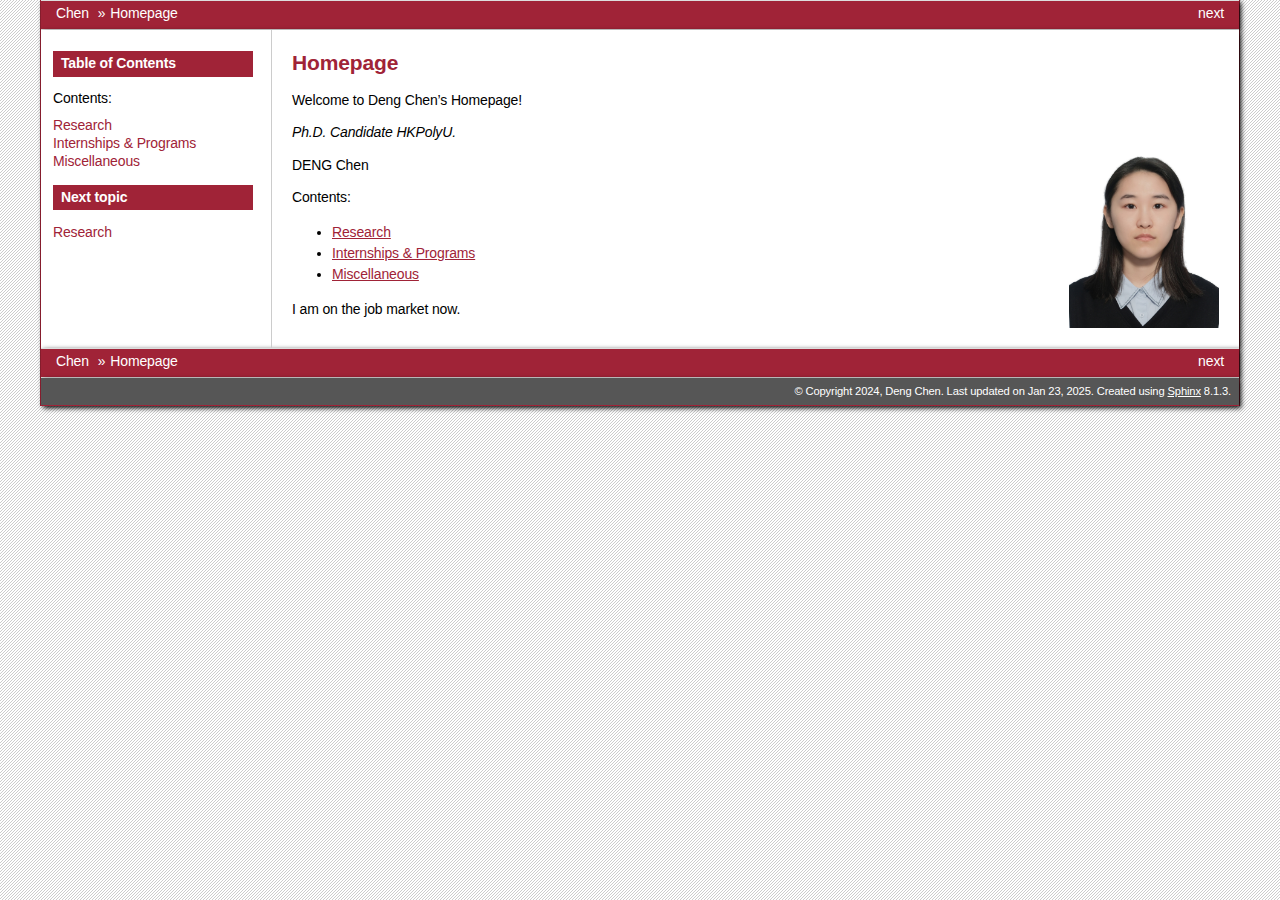
==== index.html @ 96012778 "Deploying to gh-pages from @ chen-deng-ss/chen-deng-ss.github.io@fb61d0dcb53f3909e75bddfd0dcab3e0628" ====
<!DOCTYPE html>

<html lang="en" data-content_root="./">
  <head>
    <meta charset="utf-8" />
    <meta name="viewport" content="width=device-width, initial-scale=1.0" /><meta name="viewport" content="width=device-width, initial-scale=1" />

    <title>Homepage &#8212; Chen</title>
    <link rel="stylesheet" type="text/css" href="_static/pygments.css?v=03e43079" />
    <link rel="stylesheet" type="text/css" href="_static/bizstyle.css?v=f5b319bf" />
    
    <script src="_static/documentation_options.js?v=5929fcd5"></script>
    <script src="_static/doctools.js?v=9bcbadda"></script>
    <script src="_static/sphinx_highlight.js?v=dc90522c"></script>
    <script src="_static/bizstyle.js"></script>
    <link rel="search" title="Search" href="search.html" />
    <link rel="next" title="Research" href="Research.html" />
    <meta name="viewport" content="width=device-width,initial-scale=1.0" />
    <!--[if lt IE 9]>
    <script src="_static/css3-mediaqueries.js"></script>
    <![endif]-->
  </head><body>
    <div class="related" role="navigation" aria-label="Related">
      <h3>Navigation</h3>
      <ul>
        <li class="right" style="margin-right: 10px">
          <a href="Research.html" title="Research"
             accesskey="N">next</a></li>
        <li class="nav-item nav-item-0"><a href="#">Chen</a> &#187;</li>
        <li class="nav-item nav-item-this"><a href="">Homepage</a></li> 
      </ul>
    </div>  

    <div class="document">
      <div class="documentwrapper">
        <div class="bodywrapper">
          <div class="body" role="main">
            
  <section id="homepage">
<h1>Homepage<a class="headerlink" href="#homepage" title="Link to this heading">¶</a></h1>
<p>Welcome to Deng Chen’s Homepage!</p>
<a class="reference internal image-reference" href="_images/35-49.jpg"><img alt="_images/35-49.jpg" class="align-right" src="_images/35-49.jpg" style="width: 150px;" />
</a>
<p><em>Ph.D. Candidate HKPolyU.</em></p>
<p>DENG Chen</p>
<div class="toctree-wrapper compound">
<p class="caption" role="heading"><span class="caption-text">Contents:</span></p>
<ul>
<li class="toctree-l1"><a class="reference internal" href="Research.html">Research</a></li>
<li class="toctree-l1"><a class="reference internal" href="intern.html">Internships &amp; Programs</a></li>
<li class="toctree-l1"><a class="reference internal" href="Miscellaneous.html">Miscellaneous</a></li>
</ul>
</div>
<p>I am on the job market now.</p>
</section>


            <div class="clearer"></div>
          </div>
        </div>
      </div>
      <div class="sphinxsidebar" role="navigation" aria-label="Main">
        <div class="sphinxsidebarwrapper">
  <div>
    <h3><a href="#">Table of Contents</a></h3>
    <p class="caption" role="heading"><span class="caption-text">Contents:</span></p>
<ul>
<li class="toctree-l1"><a class="reference internal" href="Research.html">Research</a></li>
<li class="toctree-l1"><a class="reference internal" href="intern.html">Internships &amp; Programs</a></li>
<li class="toctree-l1"><a class="reference internal" href="Miscellaneous.html">Miscellaneous</a></li>
</ul>

  </div>
  <div>
    <h4>Next topic</h4>
    <p class="topless"><a href="Research.html"
                          title="next chapter">Research</a></p>
  </div>
        </div>
      </div>
      <div class="clearer"></div>
    </div>
    <div class="related" role="navigation" aria-label="Related">
      <h3>Navigation</h3>
      <ul>
        <li class="right" style="margin-right: 10px">
          <a href="Research.html" title="Research"
             >next</a></li>
        <li class="nav-item nav-item-0"><a href="#">Chen</a> &#187;</li>
        <li class="nav-item nav-item-this"><a href="">Homepage</a></li> 
      </ul>
    </div>

    <div class="footer" role="contentinfo">
    &#169; Copyright 2024, Deng Chen.
      Last updated on Jan 23, 2025.
      Created using <a href="https://www.sphinx-doc.org/">Sphinx</a> 8.1.3.
    </div>



  </body>
</html>
---- _static/pygments.css ----
pre { line-height: 125%; }
td.linenos .normal { color: inherit; background-color: transparent; padding-left: 5px; padding-right: 5px; }
span.linenos { color: inherit; background-color: transparent; padding-left: 5px; padding-right: 5px; }
td.linenos .special { color: #000000; background-color: #ffffc0; padding-left: 5px; padding-right: 5px; }
span.linenos.special { color: #000000; background-color: #ffffc0; padding-left: 5px; padding-right: 5px; }
.highlight .hll { background-color: #ffffcc }
.highlight { background: #eeffcc; }
.highlight .c { color: #408090; font-style: italic } /* Comment */
.highlight .err { border: 1px solid #F00 } /* Error */
.highlight .k { color: #007020; font-weight: bold } /* Keyword */
.highlight .o { color: #666 } /* Operator */
.highlight .ch { color: #408090; font-style: italic } /* Comment.Hashbang */
.highlight .cm { color: #408090; font-style: italic } /* Comment.Multiline */
.highlight .cp { color: #007020 } /* Comment.Preproc */
.highlight .cpf { color: #408090; font-style: italic } /* Comment.PreprocFile */
.highlight .c1 { color: #408090; font-style: italic } /* Comment.Single */
.highlight .cs { color: #408090; background-color: #FFF0F0 } /* Comment.Special */
.highlight .gd { color: #A00000 } /* Generic.Deleted */
.highlight .ge { font-style: italic } /* Generic.Emph */
.highlight .ges { font-weight: bold; font-style: italic } /* Generic.EmphStrong */
.highlight .gr { color: #F00 } /* Generic.Error */
.highlight .gh { color: #000080; font-weight: bold } /* Generic.Heading */
.highlight .gi { color: #00A000 } /* Generic.Inserted */
.highlight .go { color: #333 } /* Generic.Output */
.highlight .gp { color: #C65D09; font-weight: bold } /* Generic.Prompt */
.highlight .gs { font-weight: bold } /* Generic.Strong */
.highlight .gu { color: #800080; font-weight: bold } /* Generic.Subheading */
.highlight .gt { color: #04D } /* Generic.Traceback */
.highlight .kc { color: #007020; font-weight: bold } /* Keyword.Constant */
.highlight .kd { color: #007020; font-weight: bold } /* Keyword.Declaration */
.highlight .kn { color: #007020; font-weight: bold } /* Keyword.Namespace */
.highlight .kp { color: #007020 } /* Keyword.Pseudo */
.highlight .kr { color: #007020; font-weight: bold } /* Keyword.Reserved */
.highlight .kt { color: #902000 } /* Keyword.Type */
.highlight .m { color: #208050 } /* Literal.Number */
.highlight .s { color: #4070A0 } /* Literal.String */
.highlight .na { color: #4070A0 } /* Name.Attribute */
.highlight .nb { color: #007020 } /* Name.Builtin */
.highlight .nc { color: #0E84B5; font-weight: bold } /* Name.Class */
.highlight .no { color: #60ADD5 } /* Name.Constant */
.highlight .nd { color: #555; font-weight: bold } /* Name.Decorator */
.highlight .ni { color: #D55537; font-weight: bold } /* Name.Entity */
.highlight .ne { color: #007020 } /* Name.Exception */
.highlight .nf { color: #06287E } /* Name.Function */
.highlight .nl { color: #002070; font-weight: bold } /* Name.Label */
.highlight .nn { color: #0E84B5; font-weight: bold } /* Name.Namespace */
.highlight .nt { color: #062873; font-weight: bold } /* Name.Tag */
.highlight .nv { color: #BB60D5 } /* Name.Variable */
.highlight .ow { color: #007020; font-weight: bold } /* Operator.Word */
.highlight .w { color: #BBB } /* Text.Whitespace */
.highlight .mb { color: #208050 } /* Literal.Number.Bin */
.highlight .mf { color: #208050 } /* Literal.Number.Float */
.highlight .mh { color: #208050 } /* Literal.Number.Hex */
.highlight .mi { color: #208050 } /* Literal.Number.Integer */
.highlight .mo { color: #208050 } /* Literal.Number.Oct */
.highlight .sa { color: #4070A0 } /* Literal.String.Affix */
.highlight .sb { color: #4070A0 } /* Literal.String.Backtick */
.highlight .sc { color: #4070A0 } /* Literal.String.Char */
.highlight .dl { color: #4070A0 } /* Literal.String.Delimiter */
.highlight .sd { color: #4070A0; font-style: italic } /* Literal.String.Doc */
.highlight .s2 { color: #4070A0 } /* Literal.String.Double */
.highlight .se { color: #4070A0; font-weight: bold } /* Literal.String.Escape */
.highlight .sh { color: #4070A0 } /* Literal.String.Heredoc */
.highlight .si { color: #70A0D0; font-style: italic } /* Literal.String.Interpol */
.highlight .sx { color: #C65D09 } /* Literal.String.Other */
.highlight .sr { color: #235388 } /* Literal.String.Regex */
.highlight .s1 { color: #4070A0 } /* Literal.String.Single */
.highlight .ss { color: #517918 } /* Literal.String.Symbol */
.highlight .bp { color: #007020 } /* Name.Builtin.Pseudo */
.highlight .fm { color: #06287E } /* Name.Function.Magic */
.highlight .vc { color: #BB60D5 } /* Name.Variable.Class */
.highlight .vg { color: #BB60D5 } /* Name.Variable.Global */
.highlight .vi { color: #BB60D5 } /* Name.Variable.Instance */
.highlight .vm { color: #BB60D5 } /* Name.Variable.Magic */
.highlight .il { color: #208050 } /* Literal.Number.Integer.Long */
---- _static/bizstyle.css ----
/*
 * Sphinx stylesheet -- business style theme.
 */

@import url("basic.css");

/* -- page layout ----------------------------------------------------------- */

body {
    font-family: 'Lucida Grande', 'Lucida Sans Unicode', 'Geneva',
                 'Verdana', sans-serif;
    font-size: 14px;
    letter-spacing: -0.01em;
    line-height: 150%;
    text-align: center;
    background-color: white;
    background-image: url(background_b01.png);
    color: black;
    padding: 0;
    border-right: 1px solid #A02337;
    border-left: 1px solid #A02337;

    margin: 0px 40px 0px 40px;
}

div.document {
    background-color: white;
    text-align: left;
    background-repeat: repeat-x;

    -moz-box-shadow: 2px 2px 5px #000;
    -webkit-box-shadow: 2px 2px 5px #000;
}

div.documentwrapper {
    float: left;
    width: 100%;
}

div.bodywrapper {
    margin: 0 0 0 240px;
    border-left: 1px solid #ccc;
}

div.body {
    margin: 0;
    padding: 0.5em 20px 20px 20px;
}
div.bodywrapper {
    margin: 0 0 0 calc(200px + 30px);
}

div.related {
    font-size: 1em;

    -moz-box-shadow: 2px 2px 5px #000;
    -webkit-box-shadow: 2px 2px 5px #000;
}

div.related ul {
    background-color: #A02337;
    height: 100%;
    overflow: hidden;
    border-top: 1px solid #ddd;
    border-bottom: 1px solid #ddd;
}

div.related ul li {
    color: white;
    margin: 0;
    padding: 0;
    height: 2em;
    float: left;
}

div.related ul li.right {
    float: right;
    margin-right: 5px;
}

div.related ul li a {
    margin: 0;
    padding: 0 5px 0 5px;
    line-height: 1.75em;
    color: #fff;
}

div.related ul li a:hover {
    color: #fff;
    text-decoration: underline;
}

div.sphinxsidebarwrapper {
    padding: 0;
}

div.sphinxsidebar {
    padding: 0.5em 12px 12px 12px;
    width: 200px;
    font-size: 1em;
    text-align: left;
}

div.sphinxsidebar h3, div.sphinxsidebar h4 {
    margin: 1em 0 0.5em 0;
    font-size: 1em;
    padding: 0.1em 0 0.1em 0.5em;
    color: white;
    border: 1px solid #A02337;
    background-color: #A02337;
}

div.sphinxsidebar h3 a {
    color: white;
}

div.sphinxsidebar ul {
    padding-left: 1.5em;
    margin-top: 7px;
    padding: 0;
    line-height: 130%;
}

div.sphinxsidebar ul ul {
    margin-left: 20px;
}

div.sphinxsidebar input {
    border: 1px solid #A02337;
}

div.footer {
    background-color: #565656;
    color: #FFFFFF;
    padding: 3px 8px 3px 0;
    clear: both;
    font-size: 0.8em;
    text-align: right;
    border-bottom: 1px solid #A02337;

    -moz-box-shadow: 2px 2px 5px #000;
    -webkit-box-shadow: 2px 2px 5px #000;
}

div.footer a {
    color: #FFFFFF;
    text-decoration: underline;
}

/* -- body styles ----------------------------------------------------------- */

p {
    margin: 0.8em 0 0.5em 0;
}

a {
    color: #A02337;
    text-decoration: none;
}

a:hover {
    color: #A02337;
    text-decoration: underline;
}

a:visited {
    color: #551a8b;
}

div.body a {
    text-decoration: underline;
}

h1, h2, h3 {
    color: #A02337;
}

h1 {
    margin: 0;
    padding: 0.7em 0 0.3em 0;
    font-size: 1.5em;
}

h2 {
    margin: 1.3em 0 0.2em 0;
    font-size: 1.35em;
    padding-bottom: .5em;
    border-bottom: 1px solid #A02337;
}

h3 {
    margin: 1em 0 -0.3em 0;
    font-size: 1.2em;
    padding-bottom: .3em;
    border-bottom: 1px solid #CCCCCC;
}

div.body h1 a, div.body h2 a, div.body h3 a,
div.body h4 a, div.body h5 a, div.body h6 a {
    color: black!important;
}

h1 a.anchor, h2 a.anchor, h3 a.anchor,
h4 a.anchor, h5 a.anchor, h6 a.anchor {
    display: none;
    margin: 0 0 0 0.3em;
    padding: 0 0.2em 0 0.2em;
    color: #aaa!important;
}

h1:hover a.anchor, h2:hover a.anchor, h3:hover a.anchor, h4:hover a.anchor,
h5:hover a.anchor, h6:hover a.anchor {
    display: inline;
}

h1 a.anchor:hover, h2 a.anchor:hover, h3 a.anchor:hover, h4 a.anchor:hover,
h5 a.anchor:hover, h6 a.anchor:hover {
    color: #777;
    background-color: #eee;
}

a.headerlink {
    color: #c60f0f!important;
    font-size: 1em;
    margin-left: 6px;
    padding: 0 4px 0 4px;
    text-decoration: none!important;
}

a.headerlink:hover {
    background-color: #ccc;
    color: white!important;
}

cite, code, tt {
    font-family: 'Consolas', 'Deja Vu Sans Mono',
                 'Bitstream Vera Sans Mono', monospace;
    font-size: 0.95em;
    letter-spacing: 0.01em;
}

code {
    background-color: #F2F2F2;
    border-bottom: 1px solid #ddd;
    color: #333;
}

code.descname, code.descclassname, code.xref {
    border: 0;
}

hr {
    border: 1px solid #abc;
    margin: 2em;
}

a code {
    border: 0;
    color: #CA7900;
}

a code:hover {
    color: #2491CF;
}

pre {
    background-color: transparent !important;
    font-family: 'Consolas', 'Deja Vu Sans Mono',
                 'Bitstream Vera Sans Mono', monospace;
    font-size: 0.95em;
    letter-spacing: 0.015em;
    line-height: 120%;
    padding: 0.5em;
    border-right: 5px solid #ccc;
    border-left: 5px solid #ccc;
}

pre a {
    color: inherit;
    text-decoration: underline;
}

td.linenos pre {
    padding: 0.5em 0;
}

div.quotebar {
    background-color: #f8f8f8;
    max-width: 250px;
    float: right;
    padding: 2px 7px;
    border: 1px solid #ccc;
}

nav.contents,
aside.topic,
div.topic {
    background-color: #f8f8f8;
}

table {
    border-collapse: collapse;
    margin: 0 -0.5em 0 -0.5em;
}

table td, table th {
    padding: 0.2em 0.5em 0.2em 0.5em;
}

div.admonition {
    font-size: 0.9em;
    margin: 1em 0 1em 0;
    border: 3px solid #cccccc;
    background-color: #f7f7f7;
    padding: 0;
}

div.admonition p {
    margin: 0.5em 1em 0.5em 1em;
    padding: 0;
}

div.admonition li p {
    margin-left: 0;
}

div.admonition pre, div.warning pre {
    margin: 0;
}

div.highlight {
    margin: 0.4em 1em;
}

div.admonition p.admonition-title {
    margin: 0;
    padding: 0.1em 0 0.1em 0.5em;
    color: white;
    border-bottom: 3px solid #cccccc;
    font-weight: bold;
    background-color: #165e83;
}

div.danger    { border: 3px solid #f0908d; background-color: #f0cfa0; }
div.error     { border: 3px solid #f0908d; background-color: #ede4cd; }
div.warning   { border: 3px solid #f8b862; background-color: #f0cfa0; }
div.caution   { border: 3px solid #f8b862; background-color: #ede4cd; }
div.attention { border: 3px solid #f8b862; background-color: #f3f3f3; }
div.important { border: 3px solid #f0cfa0; background-color: #ede4cd; }
div.note      { border: 3px solid #f0cfa0; background-color: #f3f3f3; }
div.hint      { border: 3px solid #bed2c3; background-color: #f3f3f3; }
div.tip       { border: 3px solid #bed2c3; background-color: #f3f3f3; }

div.danger p.admonition-title, div.error p.admonition-title {
    background-color: #b7282e;
    border-bottom: 3px solid #f0908d;
}

div.caution p.admonition-title,
div.warning p.admonition-title,
div.attention p.admonition-title {
    background-color: #f19072;
    border-bottom: 3px solid #f8b862;
}

div.note p.admonition-title, div.important p.admonition-title {
    background-color: #f8b862;
    border-bottom: 3px solid #f0cfa0;
}

div.hint p.admonition-title, div.tip p.admonition-title {
    background-color: #7ebea5;
    border-bottom: 3px solid #bed2c3;
}

div.admonition ul, div.admonition ol,
div.warning ul, div.warning ol {
    margin: 0.1em 0.5em 0.5em 3em;
    padding: 0;
}

div.versioninfo {
    margin: 1em 0 0 0;
    border: 1px solid #ccc;
    background-color: #DDEAF0;
    padding: 8px;
    line-height: 1.3em;
    font-size: 0.9em;
}

.viewcode-back {
    font-family: 'Lucida Grande', 'Lucida Sans Unicode', 'Geneva',
                 'Verdana', sans-serif;
}

div.viewcode-block:target {
    background-color: #f4debf;
    border-top: 1px solid #ac9;
    border-bottom: 1px solid #ac9;
}

p.versionchanged span.versionmodified {
    font-size: 0.9em;
    margin-right: 0.2em;
    padding: 0.1em;
    background-color: #DCE6A0;
}

dl.field-list > dt {
    color: white;
    background-color: #82A0BE;
}

dl.field-list > dd {
    background-color: #f7f7f7;
}

/* -- table styles ---------------------------------------------------------- */

table.docutils {
    margin: 1em 0;
    padding: 0;
    border: 1px solid white;
    background-color: #f7f7f7;
}

table.docutils td, table.docutils th {
    padding: 1px 8px 1px 5px;
    border-top: 0;
    border-left: 0;
    border-right: 1px solid white;
    border-bottom: 1px solid white;
}

table.docutils td p {
    margin-top: 0;
    margin-bottom: 0.3em;
}

table.field-list td, table.field-list th {
    border: 0 !important;
    word-break: break-word;
}

table.footnote td, table.footnote th {
    border: 0 !important;
}

th {
    color: white;
    text-align: left;
    padding-right: 5px;
    background-color: #82A0BE;
}

div.literal-block-wrapper div.code-block-caption {
    background-color: #EEE;
    border-style: solid;
    border-color: #CCC;
    border-width: 1px 5px;
}

/* WIDE DESKTOP STYLE */
@media only screen and (min-width: 1176px) {
body {
    margin: 0 40px 0 40px;
}
}

/* TABLET STYLE */
@media only screen and (min-width: 768px) and (max-width: 991px) {
body {
    margin: 0 40px 0 40px;
}
}

/* MOBILE LAYOUT (PORTRAIT/320px) */
@media only screen and (max-width: 767px) {
body {
    margin: 0;
}
div.bodywrapper {
    margin: 0;
    width: 100%;
    border: none;
}
div.sphinxsidebar {
    display: none;
}
}

/* MOBILE LAYOUT (LANDSCAPE/480px) */
@media only screen and (min-width: 480px) and (max-width: 767px) {
body {
    margin: 0 20px 0 20px;
}
}

/* RETINA OVERRIDES */
@media
only screen and (-webkit-min-device-pixel-ratio: 2),
only screen and (min-device-pixel-ratio: 2) {
}

/* -- end ------------------------------------------------------------------- */
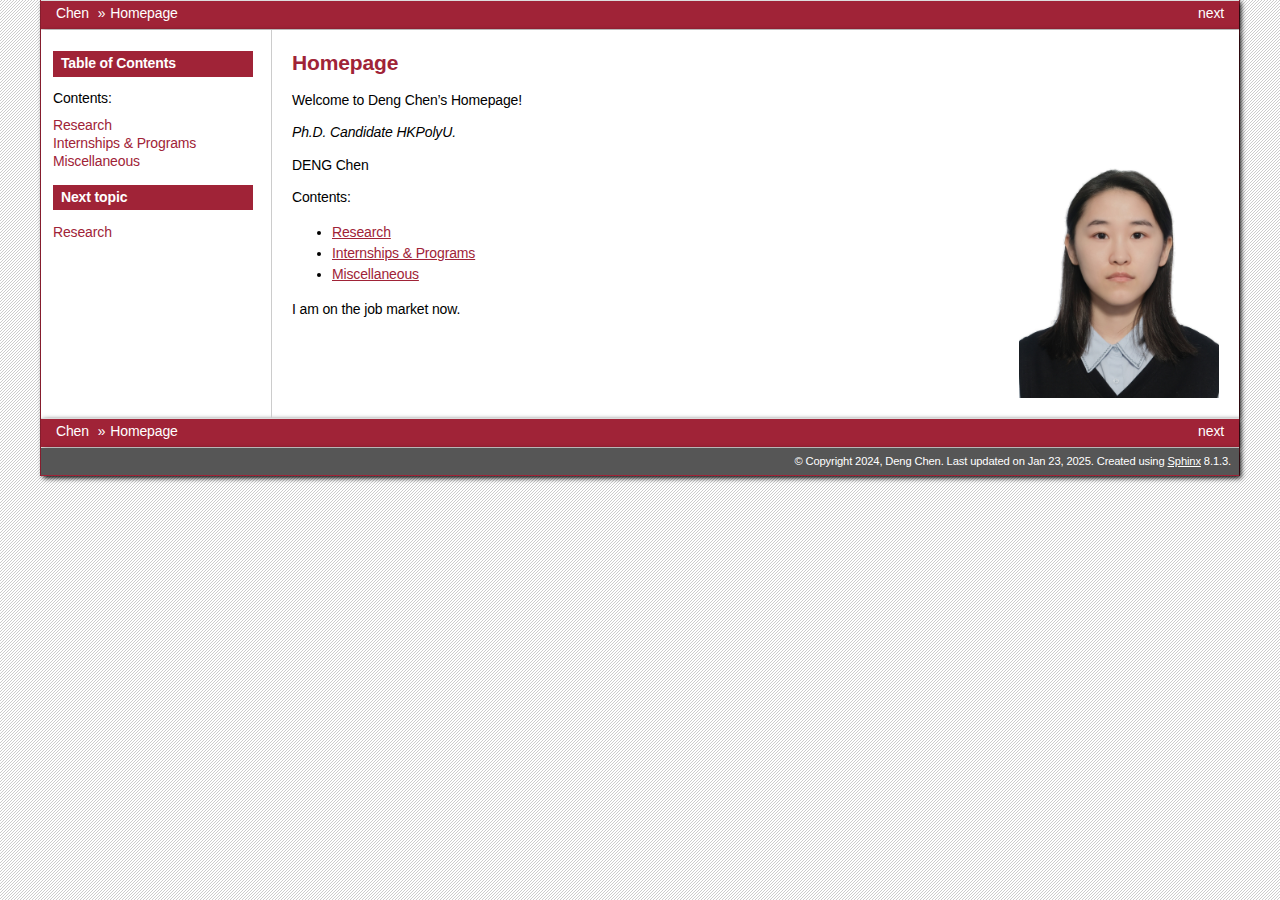
==== commit f50e3a33: "Deploying to gh-pages from @ chen-deng-ss/chen-deng-ss.github.io@59446e470de04527082b5bdb47176e43373" ====
--- a/index.html
+++ b/index.html
@@ -40,7 +40,7 @@
   <section id="homepage">
 <h1>Homepage<a class="headerlink" href="#homepage" title="Link to this heading">¶</a></h1>
 <p>Welcome to Deng Chen’s Homepage!</p>
-<a class="reference internal image-reference" href="_images/35-49.jpg"><img alt="_images/35-49.jpg" class="align-right" src="_images/35-49.jpg" style="width: 150px;" />
+<a class="reference internal image-reference" href="_images/35-49.jpg"><img alt="_images/35-49.jpg" class="align-right" src="_images/35-49.jpg" style="width: 200px;" />
 </a>
 <p><em>Ph.D. Candidate HKPolyU.</em></p>
 <p>DENG Chen</p>
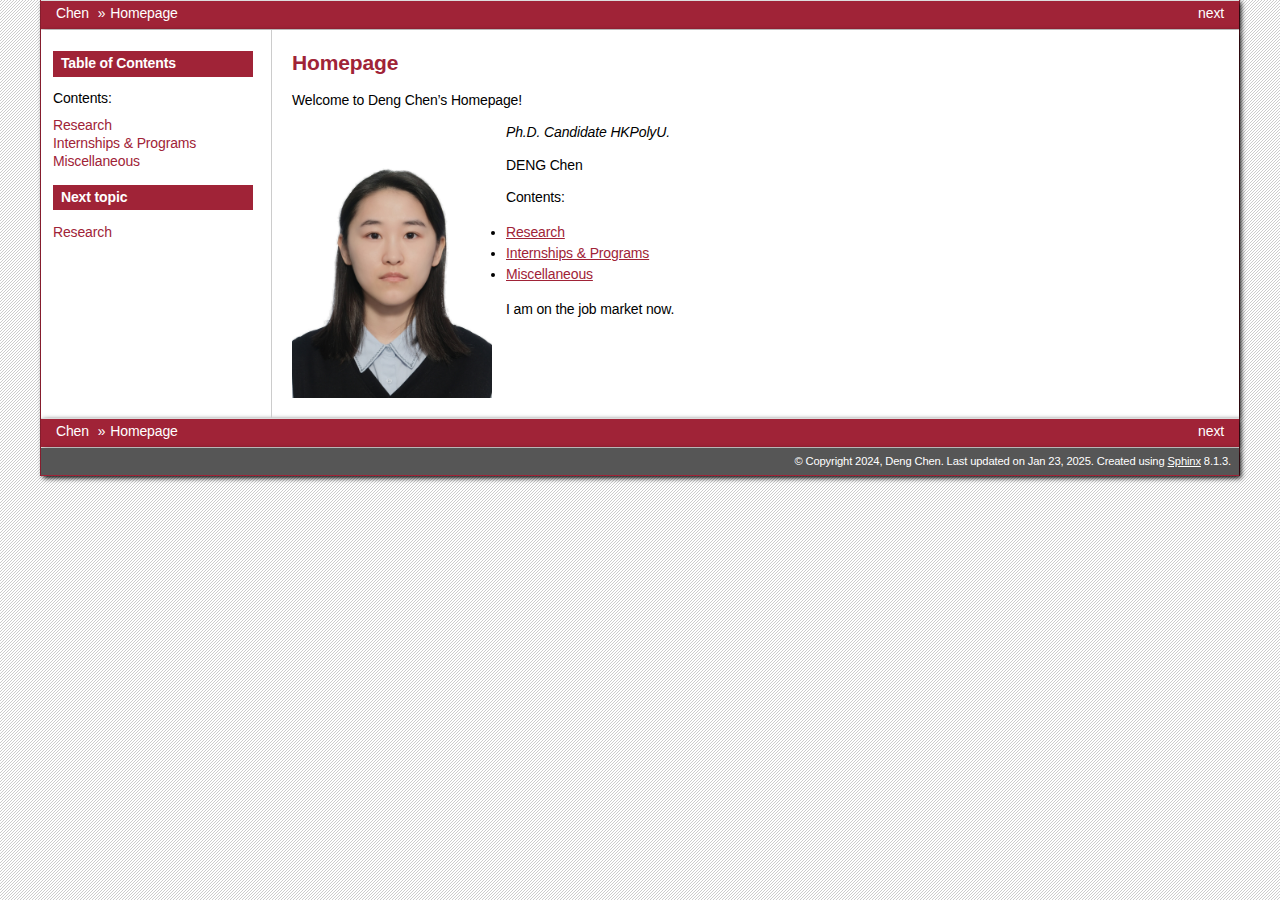
==== commit ce048c0e: "Deploying to gh-pages from @ chen-deng-ss/chen-deng-ss.github.io@f2c72dc39d6b8689bd7398978fc9f728ec7" ====
--- a/index.html
+++ b/index.html
@@ -40,7 +40,7 @@
   <section id="homepage">
 <h1>Homepage<a class="headerlink" href="#homepage" title="Link to this heading">¶</a></h1>
 <p>Welcome to Deng Chen’s Homepage!</p>
-<a class="reference internal image-reference" href="_images/35-49.jpg"><img alt="_images/35-49.jpg" class="align-right" src="_images/35-49.jpg" style="width: 200px;" />
+<a class="reference internal image-reference" href="_images/35-49.jpg"><img alt="_images/35-49.jpg" class="align-left" src="_images/35-49.jpg" style="width: 200px;" />
 </a>
 <p><em>Ph.D. Candidate HKPolyU.</em></p>
 <p>DENG Chen</p>
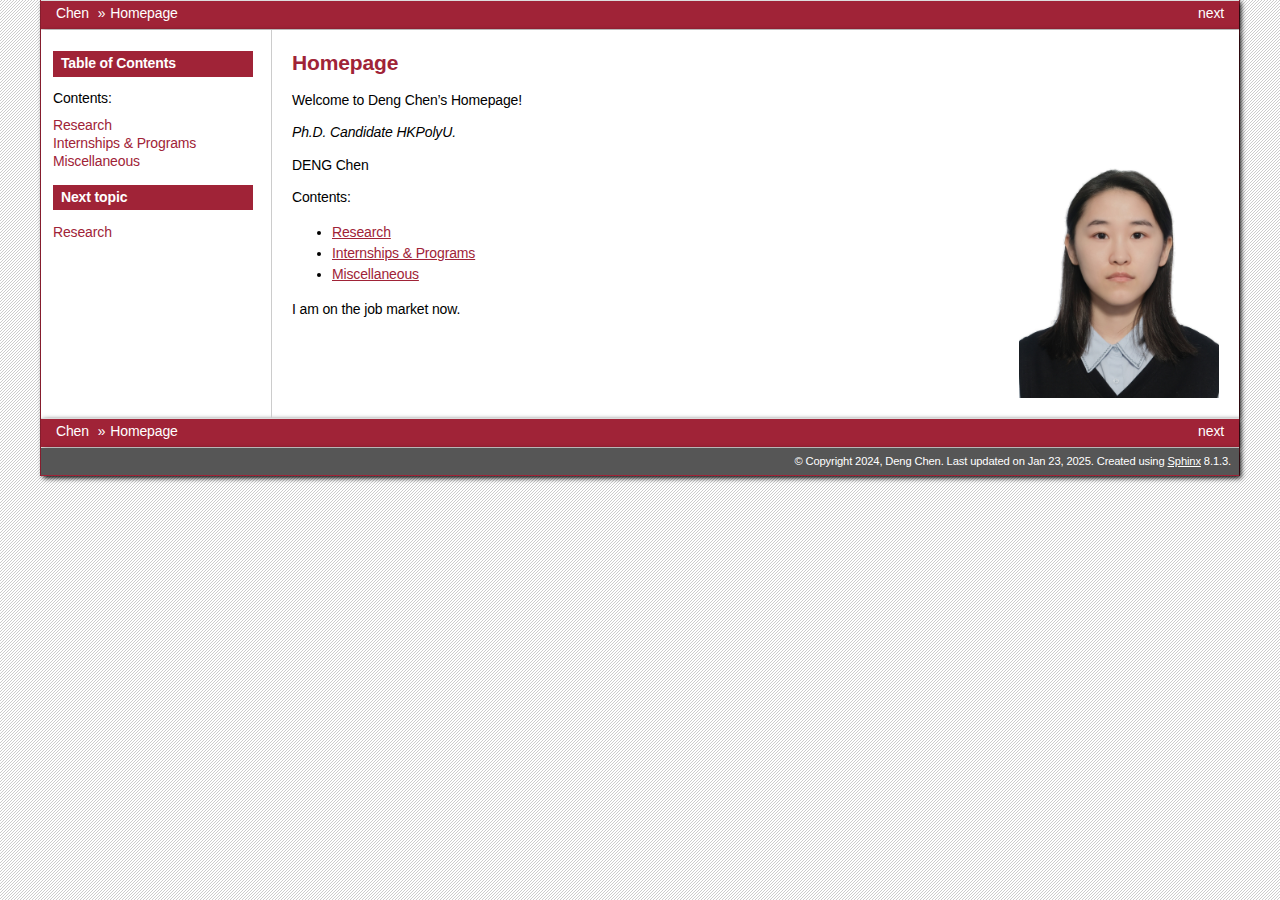
==== commit 4524770c: "Deploying to gh-pages from @ chen-deng-ss/chen-deng-ss.github.io@5b28c36536d00154d45c545b0ebe963e88a" ====
--- a/index.html
+++ b/index.html
@@ -40,7 +40,7 @@
   <section id="homepage">
 <h1>Homepage<a class="headerlink" href="#homepage" title="Link to this heading">¶</a></h1>
 <p>Welcome to Deng Chen’s Homepage!</p>
-<a class="reference internal image-reference" href="_images/35-49.jpg"><img alt="_images/35-49.jpg" class="align-left" src="_images/35-49.jpg" style="width: 200px;" />
+<a class="reference internal image-reference" href="_images/35-49.jpg"><img alt="_images/35-49.jpg" class="align-right" src="_images/35-49.jpg" style="width: 200px;" />
 </a>
 <p><em>Ph.D. Candidate HKPolyU.</em></p>
 <p>DENG Chen</p>
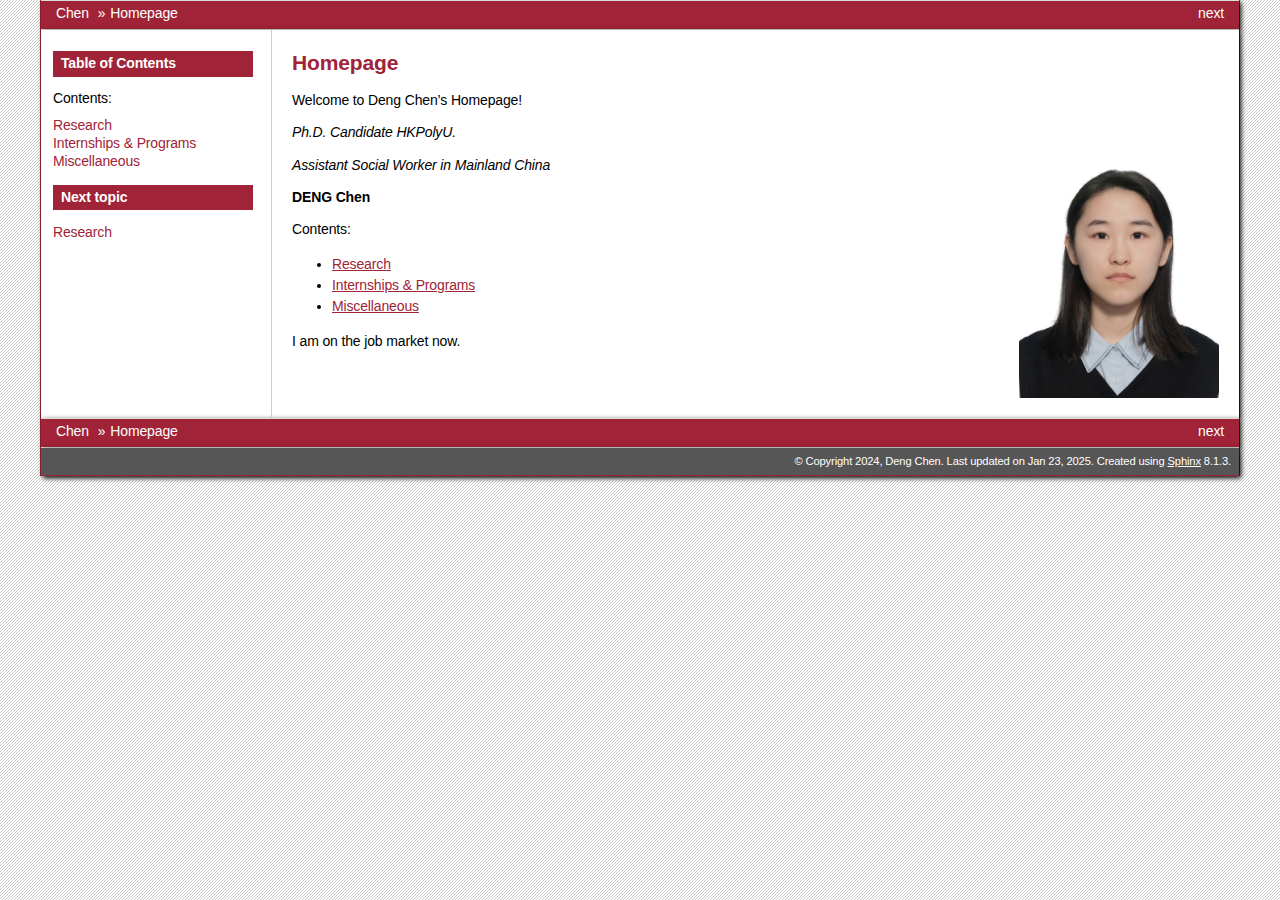
==== commit 0c77665a: "Deploying to gh-pages from @ chen-deng-ss/chen-deng-ss.github.io@f0a0596d743bcb3749506d6709c483ea5b8" ====
--- a/index.html
+++ b/index.html
@@ -43,7 +43,8 @@
 <a class="reference internal image-reference" href="_images/35-49.jpg"><img alt="_images/35-49.jpg" class="align-right" src="_images/35-49.jpg" style="width: 200px;" />
 </a>
 <p><em>Ph.D. Candidate HKPolyU.</em></p>
-<p>DENG Chen</p>
+<p><em>Assistant Social Worker in Mainland China</em></p>
+<p><strong>DENG Chen</strong></p>
 <div class="toctree-wrapper compound">
 <p class="caption" role="heading"><span class="caption-text">Contents:</span></p>
 <ul>
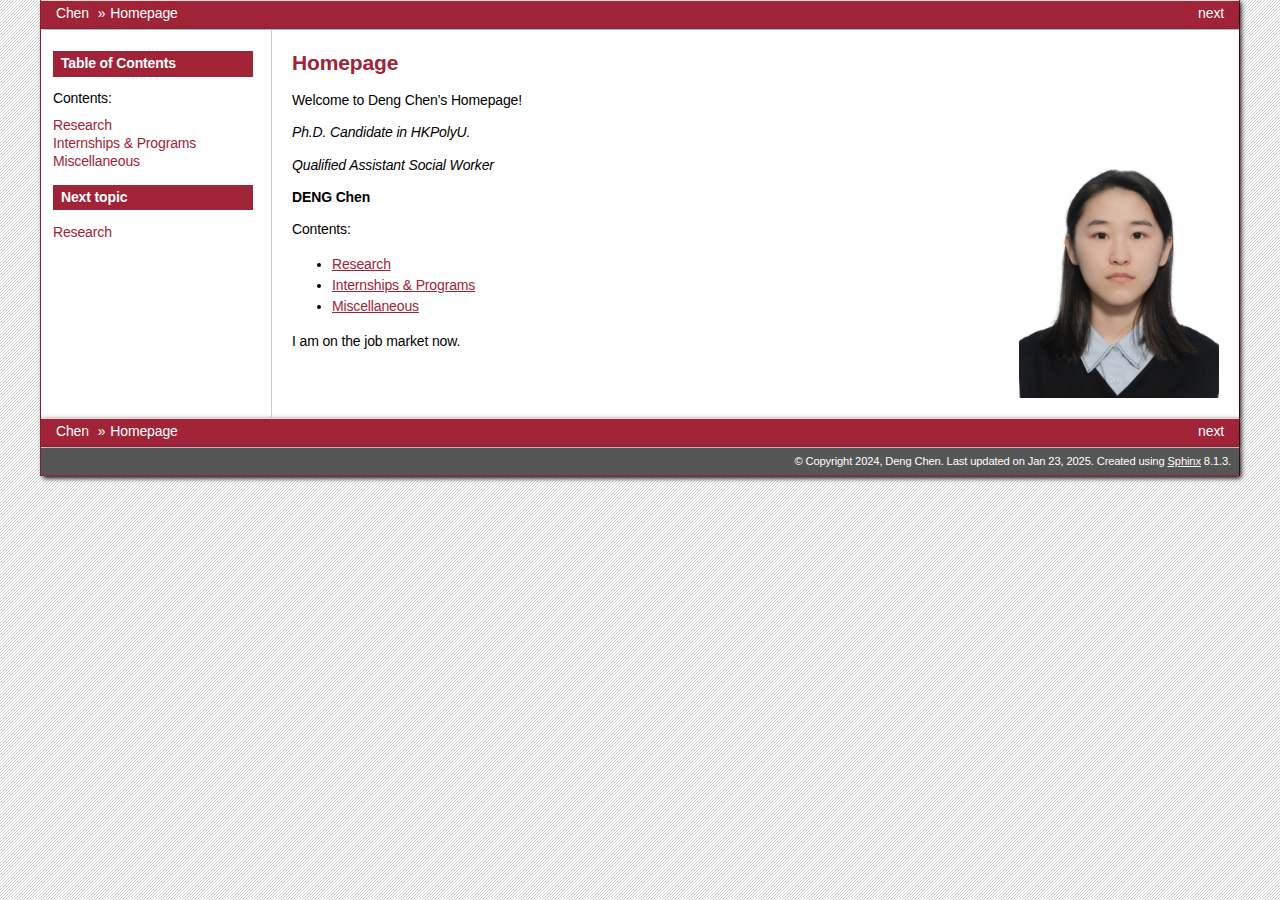
==== commit 01485ff9: "Deploying to gh-pages from @ chen-deng-ss/chen-deng-ss.github.io@06650842e5b72f0474878e15e51fd5a52ac" ====
--- a/index.html
+++ b/index.html
@@ -42,8 +42,8 @@
 <p>Welcome to Deng Chen’s Homepage!</p>
 <a class="reference internal image-reference" href="_images/35-49.jpg"><img alt="_images/35-49.jpg" class="align-right" src="_images/35-49.jpg" style="width: 200px;" />
 </a>
-<p><em>Ph.D. Candidate HKPolyU.</em></p>
-<p><em>Assistant Social Worker in Mainland China</em></p>
+<p><em>Ph.D. Candidate in HKPolyU.</em></p>
+<p><em>Qualified Assistant Social Worker</em></p>
 <p><strong>DENG Chen</strong></p>
 <div class="toctree-wrapper compound">
 <p class="caption" role="heading"><span class="caption-text">Contents:</span></p>
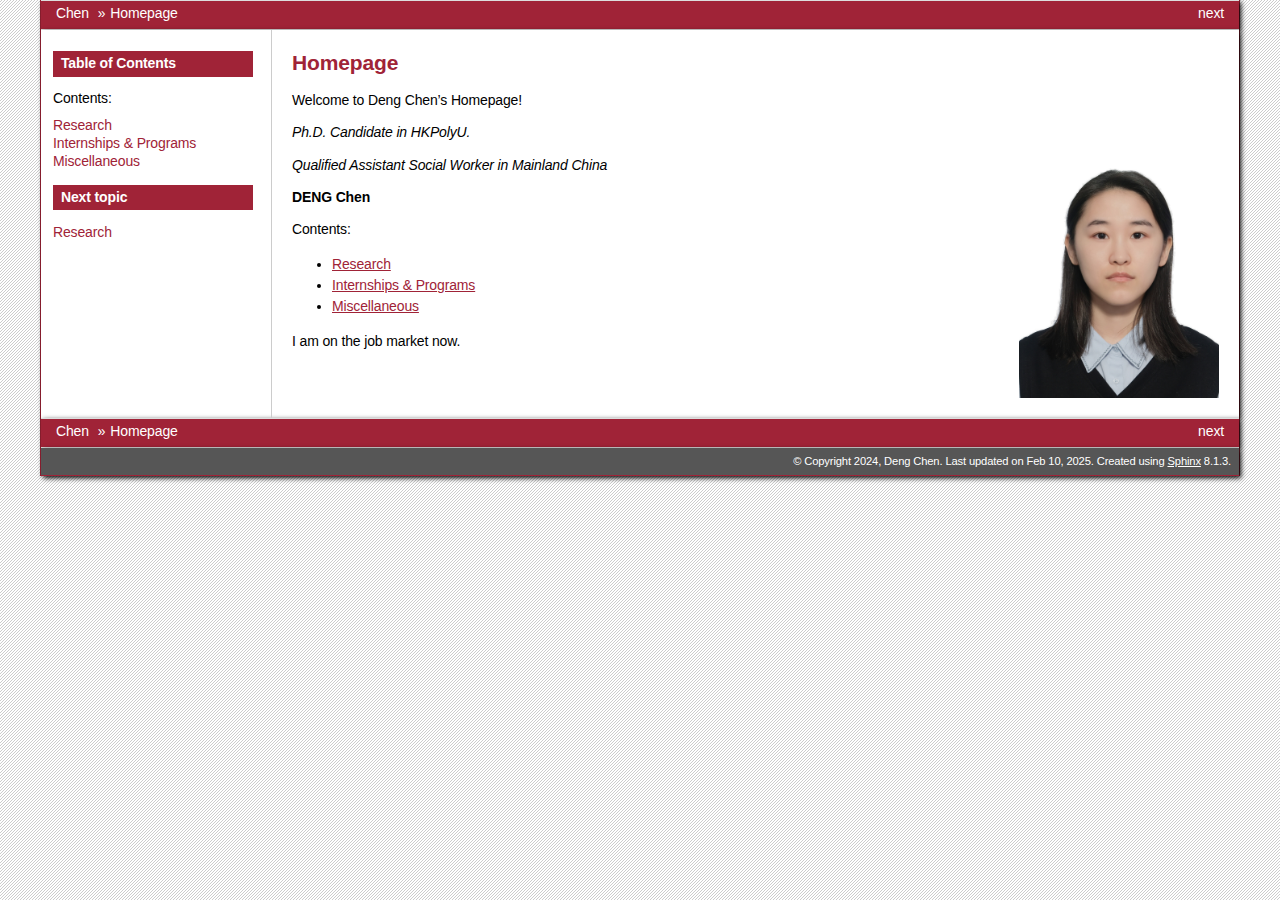
==== commit 2d6eed60: "Deploying to gh-pages from @ chen-deng-ss/chen-deng-ss.github.io@8e4abb0013af017c518e6c80f29049bf7d7" ====
--- a/index.html
+++ b/index.html
@@ -43,7 +43,7 @@
 <a class="reference internal image-reference" href="_images/35-49.jpg"><img alt="_images/35-49.jpg" class="align-right" src="_images/35-49.jpg" style="width: 200px;" />
 </a>
 <p><em>Ph.D. Candidate in HKPolyU.</em></p>
-<p><em>Qualified Assistant Social Worker</em></p>
+<p><em>Qualified Assistant Social Worker in Mainland China</em></p>
 <p><strong>DENG Chen</strong></p>
 <div class="toctree-wrapper compound">
 <p class="caption" role="heading"><span class="caption-text">Contents:</span></p>
@@ -95,7 +95,7 @@
 
     <div class="footer" role="contentinfo">
     &#169; Copyright 2024, Deng Chen.
-      Last updated on Jan 23, 2025.
+      Last updated on Feb 10, 2025.
       Created using <a href="https://www.sphinx-doc.org/">Sphinx</a> 8.1.3.
     </div>
 
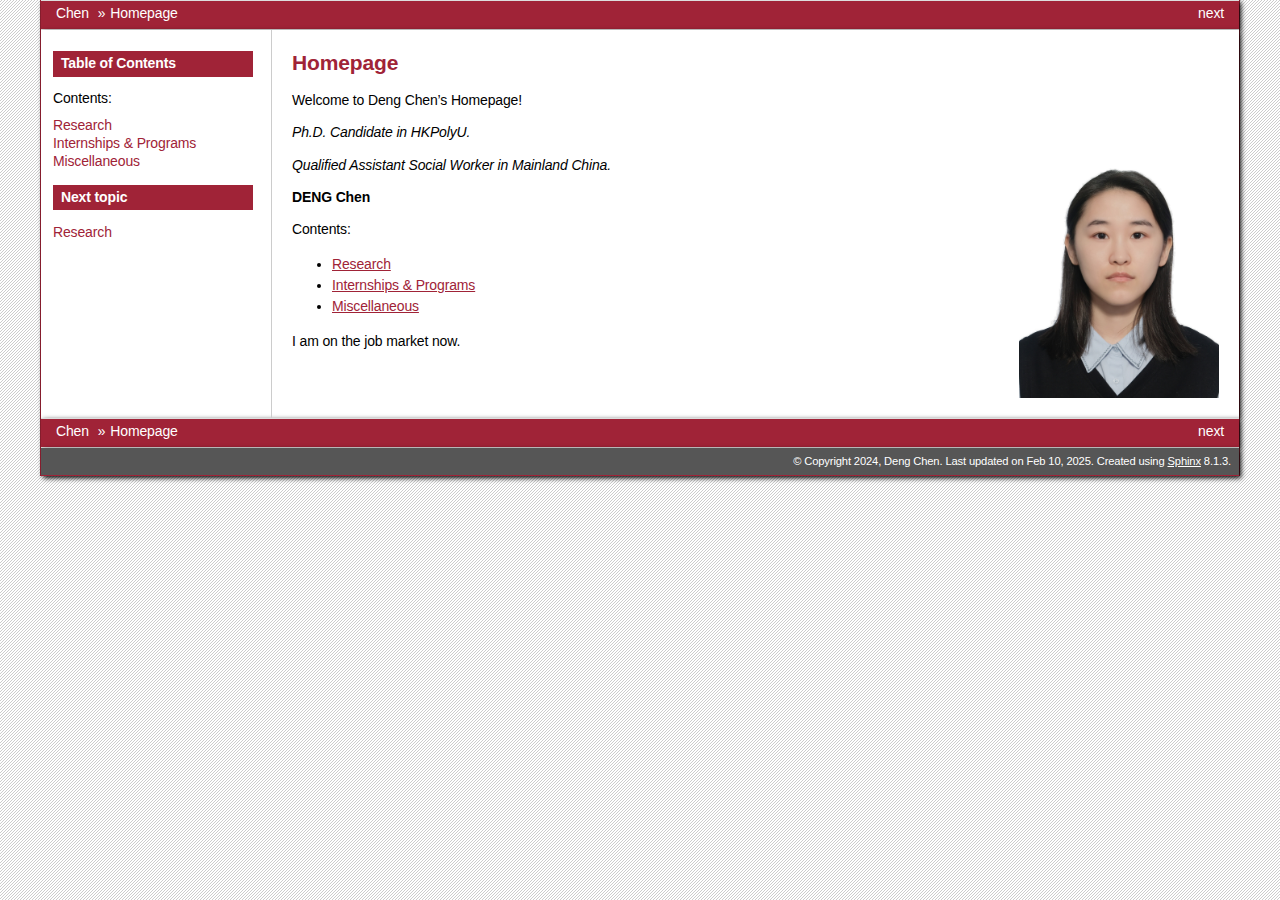
==== commit e3aff261: "Deploying to gh-pages from @ chen-deng-ss/chen-deng-ss.github.io@5d1ba1407cdb8fad7975bf6272cd682b0d9" ====
--- a/index.html
+++ b/index.html
@@ -43,7 +43,7 @@
 <a class="reference internal image-reference" href="_images/35-49.jpg"><img alt="_images/35-49.jpg" class="align-right" src="_images/35-49.jpg" style="width: 200px;" />
 </a>
 <p><em>Ph.D. Candidate in HKPolyU.</em></p>
-<p><em>Qualified Assistant Social Worker in Mainland China</em></p>
+<p><em>Qualified Assistant Social Worker in Mainland China.</em></p>
 <p><strong>DENG Chen</strong></p>
 <div class="toctree-wrapper compound">
 <p class="caption" role="heading"><span class="caption-text">Contents:</span></p>
